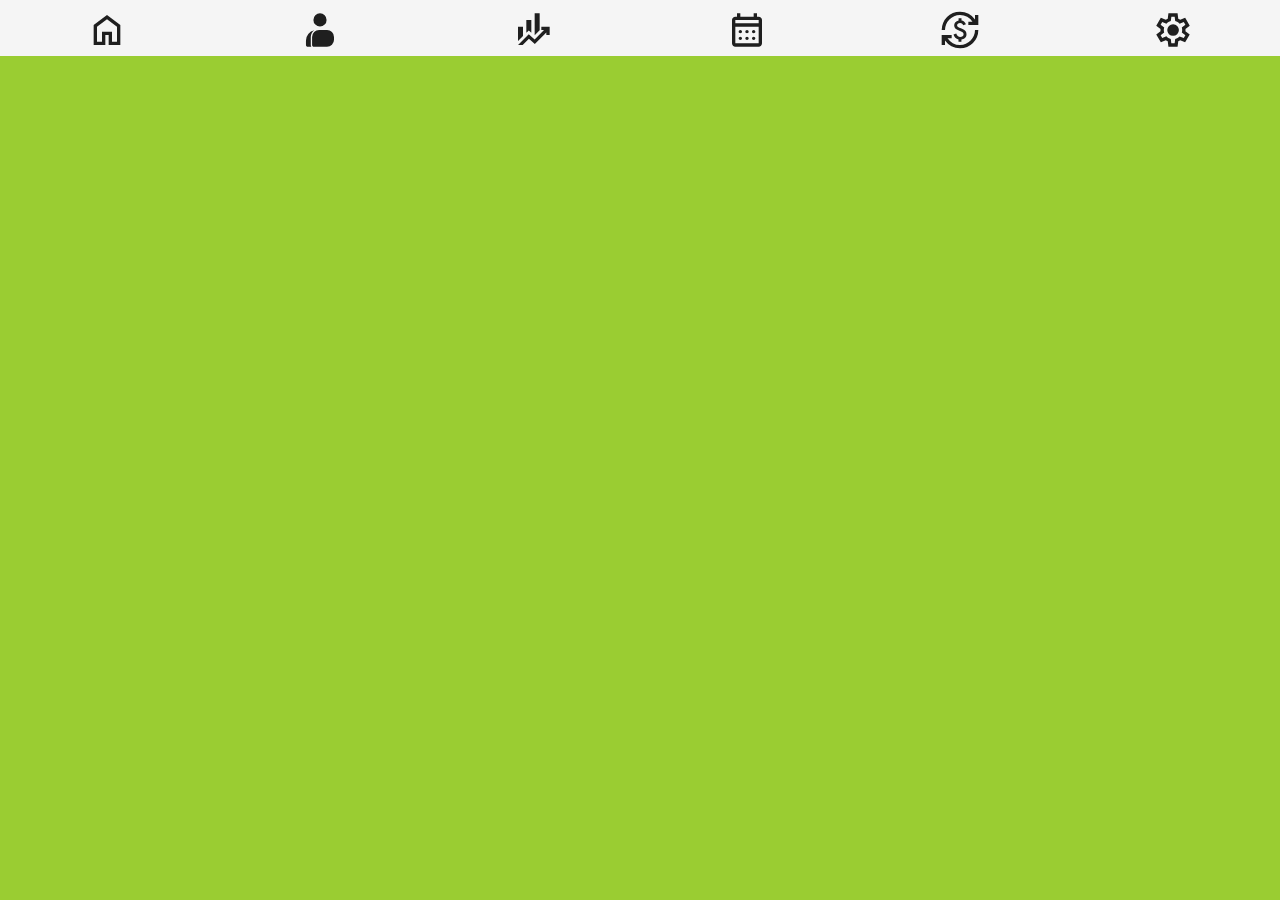
==== index.html @ 7acd132d "Update" ====
<!DOCTYPE html>
<html lang="ru">
<head>
    <meta charset="UTF-8">
    <meta name="viewport" content="width=device-width, initial-scale=1.0">
    <title>Инструменты</title>
    <link rel="stylesheet" href="style.css">
</head>
<body>
    <div class="container">
        <div class="nav">
            <div id="mainNav" class="navEl">
                <svg xmlns="http://www.w3.org/2000/svg" viewBox="0 -960 960 960">
                    <path d="M240-200h120v-240h240v240h120v-360L480-740 240-560v360Zm-80 80v-480l320-240 320 240v480H520v-240h-80v240H160Zm320-350Z"/>
                </svg>
            </div>
            <div id="contactsNav" class="navEl">
                <svg xmlns="http://www.w3.org/2000/svg" viewBox="0 -960 960 960">
                    <path d="M185-80q-17 0-29.5-12.5T143-122v-105q0-90 56-159t144-88q-40 28-62 70.5T259-312v190q0 11 3 22t10 20h-87Zm147 0q-17 0-29.5-12.5T290-122v-190q0-70 49.5-119T459-480h189q70 0 119 49t49 119v64q0 70-49 119T648-80H332Zm148-484q-66 0-112-46t-46-112q0-66 46-112t112-46q66 0 112 46t46 112q0 66-46 112t-112 46Z"/>
                </svg>
            </div>
            <div id="financeNav" class="navEl">
                <svg xmlns="http://www.w3.org/2000/svg" viewBox="0 -960 960 960">
                    <path d="M320-414v-306h120v306l-60-56-60 56Zm200 60v-526h120v406L520-354ZM120-216v-344h120v224L120-216Zm0 98 258-258 142 122 224-224h-64v-80h200v200h-80v-64L524-146 382-268 232-118H120Z"/>
                </svg>
            </div>
            <div id="calendarNav" class="navEl">
                <svg xmlns="http://www.w3.org/2000/svg" viewBox="0 -960 960 960">
                    <path d="M200-80q-33 0-56.5-23.5T120-160v-560q0-33 23.5-56.5T200-800h40v-80h80v80h320v-80h80v80h40q33 0 56.5 23.5T840-720v560q0 33-23.5 56.5T760-80H200Zm0-80h560v-400H200v400Zm0-480h560v-80H200v80Zm0 0v-80 80Zm280 240q-17 0-28.5-11.5T440-440q0-17 11.5-28.5T480-480q17 0 28.5 11.5T520-440q0 17-11.5 28.5T480-400Zm-188.5-11.5Q280-423 280-440t11.5-28.5Q303-480 320-480t28.5 11.5Q360-457 360-440t-11.5 28.5Q337-400 320-400t-28.5-11.5ZM640-400q-17 0-28.5-11.5T600-440q0-17 11.5-28.5T640-480q17 0 28.5 11.5T680-440q0 17-11.5 28.5T640-400ZM480-240q-17 0-28.5-11.5T440-280q0-17 11.5-28.5T480-320q17 0 28.5 11.5T520-280q0 17-11.5 28.5T480-240Zm-188.5-11.5Q280-263 280-280t11.5-28.5Q303-320 320-320t28.5 11.5Q360-297 360-280t-11.5 28.5Q337-240 320-240t-28.5-11.5ZM640-240q-17 0-28.5-11.5T600-280q0-17 11.5-28.5T640-320q17 0 28.5 11.5T680-280q0 17-11.5 28.5T640-240Z"/>
                </svg>
            </div>
            <div id="converterNav" class="navEl">
                <svg xmlns="http://www.w3.org/2000/svg" viewBox="0 -960 960 960">
                    <path d="M480-40q-112 0-206-51T120-227v107H40v-240h240v80h-99q48 72 126.5 116T480-120q75 0 140.5-28.5t114-77q48.5-48.5 77-114T840-480h80q0 91-34.5 171T791-169q-60 60-140 94.5T480-40Zm-36-160v-52q-47-11-76.5-40.5T324-370l66-26q12 41 37.5 61.5T486-314q33 0 56.5-15.5T566-378q0-29-24.5-47T454-466q-59-21-86.5-50T340-592q0-41 28.5-74.5T446-710v-50h70v50q36 3 65.5 29t40.5 61l-64 26q-8-23-26-38.5T482-648q-35 0-53.5 15T410-592q0 26 23 41t83 35q72 26 96 61t24 77q0 29-10 51t-26.5 37.5Q583-274 561-264.5T514-250v50h-70ZM40-480q0-91 34.5-171T169-791q60-60 140-94.5T480-920q112 0 206 51t154 136v-107h80v240H680v-80h99q-48-72-126.5-116T480-840q-75 0-140.5 28.5t-114 77q-48.5 48.5-77 114T120-480H40Z"/>
                </svg>
            </div>
            <div id="settingsNav" class="navEl">
                <svg xmlns="http://www.w3.org/2000/svg" viewBox="0 -960 960 960">
                    <path d="m370-80-16-128q-13-5-24.5-12T307-235l-119 50L78-375l103-78q-1-7-1-13.5v-27q0-6.5 1-13.5L78-585l110-190 119 50q11-8 23-15t24-12l16-128h220l16 128q13 5 24.5 12t22.5 15l119-50 110 190-103 78q1 7 1 13.5v27q0 6.5-2 13.5l103 78-110 190-118-50q-11 8-23 15t-24 12L590-80H370Zm70-80h79l14-106q31-8 57.5-23.5T639-327l99 41 39-68-86-65q5-14 7-29.5t2-31.5q0-16-2-31.5t-7-29.5l86-65-39-68-99 42q-22-23-48.5-38.5T533-694l-13-106h-79l-14 106q-31 8-57.5 23.5T321-633l-99-41-39 68 86 64q-5 15-7 30t-2 32q0 16 2 31t7 30l-86 65 39 68 99-42q22 23 48.5 38.5T427-266l13 106Zm42-180q58 0 99-41t41-99q0-58-41-99t-99-41q-59 0-99.5 41T342-480q0 58 40.5 99t99.5 41Zm-2-140Z"/>
                </svg>
            </div>
        </div>
        <div class="page">
            <div id="mainPage" class="pageEl">
                
            </div>
            <div id="contactsPage" class="pageEl" style="display: none;">
                
            </div>
            <div id="financePage" class="pageEl" style="display: none;">
                
            </div>
            <div id="calendarPage" class="pageEl" style="display: none;">
                
            </div>
            <div id="converterPage" class="pageEl" style="display: none;">
                
            </div>
            <div id="settingsPage" class="pageEl" style="display: none;">
                
            </div>
        </div>
    </div>
    <script src="script.js"></script>
</body>
</html>
---- style.css ----
* {
    margin: 0;
    padding: 0;
    box-sizing: border-box;
    border: 0;
}
body {
    display: flex;
    flex-direction: column;
    width: 100vw;
    height: 100vh;
    /* background-color: red; */
}
.container {
    display: flex;
    flex-direction: column;
    width: 100%;
    height: 100%;
    /* background-color: green; */
}

.nav {
    display: flex;
    flex-direction: row;
    justify-content: space-around;
    width: 100%;
    height: 60px;
    background-color: whitesmoke;
    overflow-x: scroll;
}
.navEl {
    display: flex;
    flex-direction: row;
    width: 60px;
    height: 60px;
    /* background-color: yellow; */
}
.navEl > svg {
    fill: #1f1f1f;
    width: 60px;
    height: 60px;
    padding: 10px;
}

.page {
    display: flex;
    flex-direction: row;
    width: 100%;
    height: 100%;
    /* background-color: brown; */
    overflow: hidden;
}
.pageEl {
    display: flex;
    flex-direction: column;
    width: 100%;
    height: 100%;
    /* background-color: whitesmoke; */
    overflow-y: scroll;
}
#mainPage {
    background-color: yellowgreen;
}
#contactsPage {
    background-color: whitesmoke;
}
#financePage {
    background-color: whitesmoke;
}
#calendarPage {
    background-color: whitesmoke;
}
#converterPage {
    background-color: whitesmoke;
}
#settingsPage {
    background-color: whitesmoke;
}
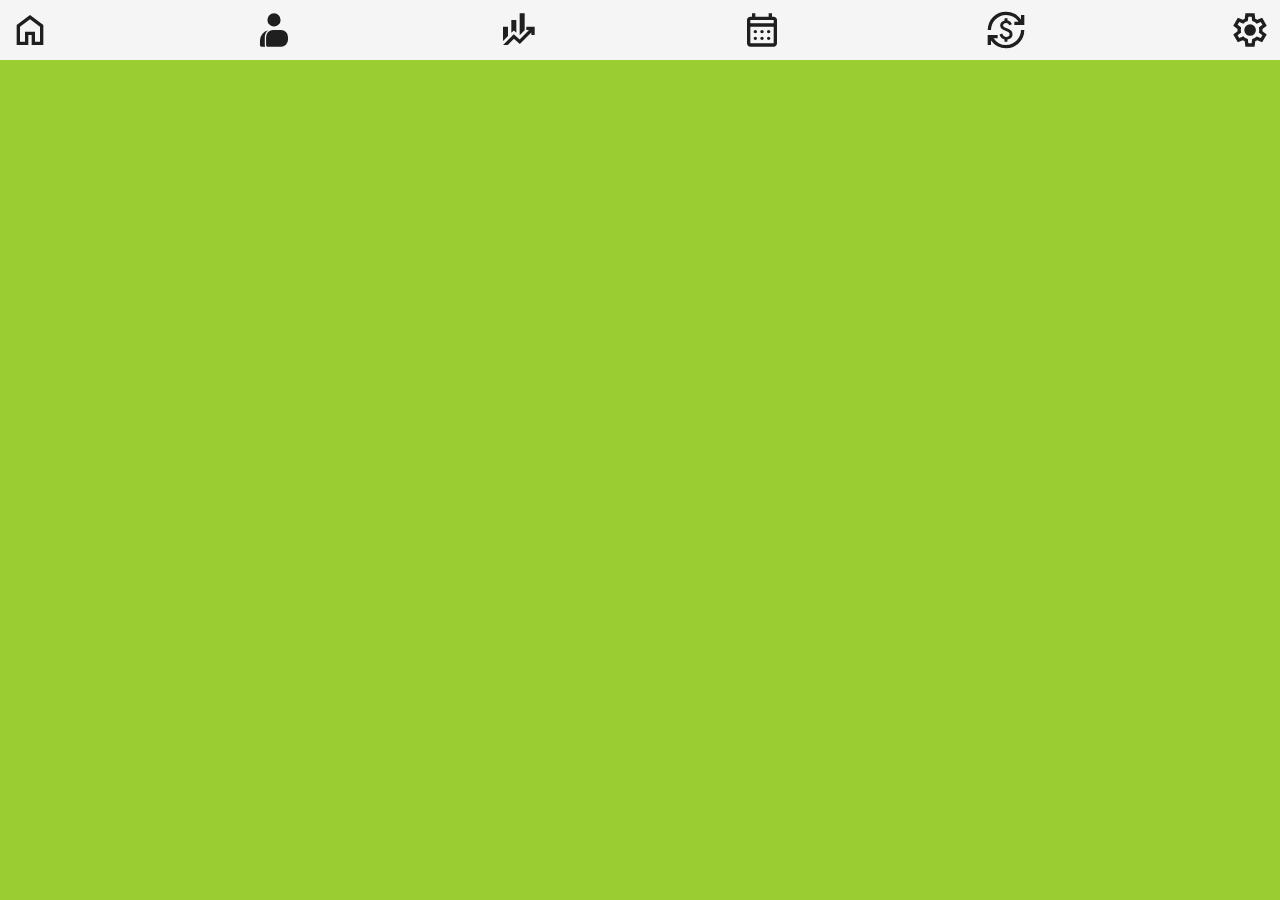
==== commit 62b5c420: "Update" ====
--- a/index.html
+++ b/index.html
@@ -8,7 +8,7 @@
 </head>
 <body>
     <div class="container">
-        <div class="nav">
+        <div id="nav" class="nav">
             <div id="mainNav" class="navEl">
                 <svg xmlns="http://www.w3.org/2000/svg" viewBox="0 -960 960 960">
                     <path d="M240-200h120v-240h240v240h120v-360L480-740 240-560v360Zm-80 80v-480l320-240 320 240v480H520v-240h-80v240H160Zm320-350Z"/>
--- a/style.css
+++ b/style.css
@@ -1,3 +1,4 @@
+/* MAIN STYLES */
 * {
     margin: 0;
     padding: 0;
@@ -18,56 +19,62 @@
     height: 100%;
     /* background-color: green; */
 }
-
+/* NAV MAIN */
 .nav {
     display: flex;
     flex-direction: row;
-    justify-content: space-around;
+    justify-content: space-between;
     width: 100%;
     height: 60px;
     background-color: whitesmoke;
     overflow-x: scroll;
+    flex-shrink: 0;
 }
 .navEl {
     display: flex;
     flex-direction: row;
     width: 60px;
     height: 60px;
+    /* padding: 5px; */
     /* background-color: yellow; */
+    cursor: pointer;
+    pointer-events: visible;
+}
+.navEl:hover {
+    background-color: yellowgreen;
 }
 .navEl > svg {
     fill: #1f1f1f;
-    width: 60px;
-    height: 60px;
-    padding: 10px;
+    width: 40px;
+    height: 40px;
+    margin: auto;
+    pointer-events: none;
 }
-
+/* PAGE MAIN */
 .page {
     display: flex;
     flex-direction: row;
     width: 100%;
     height: 100%;
-    /* background-color: brown; */
     overflow: hidden;
+    flex-shrink: 1;
 }
 .pageEl {
     display: flex;
     flex-direction: column;
     width: 100%;
     height: 100%;
-    /* background-color: whitesmoke; */
     overflow-y: scroll;
 }
+/* MAIN PAGE */
 #mainPage {
     background-color: yellowgreen;
 }
+/* OTHER PAGES */
 #contactsPage {
     background-color: whitesmoke;
 }
 #financePage {
-    background-color: whitesmoke;
-}
-#calendarPage {
     background-color: whitesmoke;
 }
 #converterPage {
@@ -75,4 +82,9 @@
 }
 #settingsPage {
     background-color: whitesmoke;
-}+}
+
+/* TODO PAGE */
+#calendarPage {
+    background-color: whitesmoke;
+}
